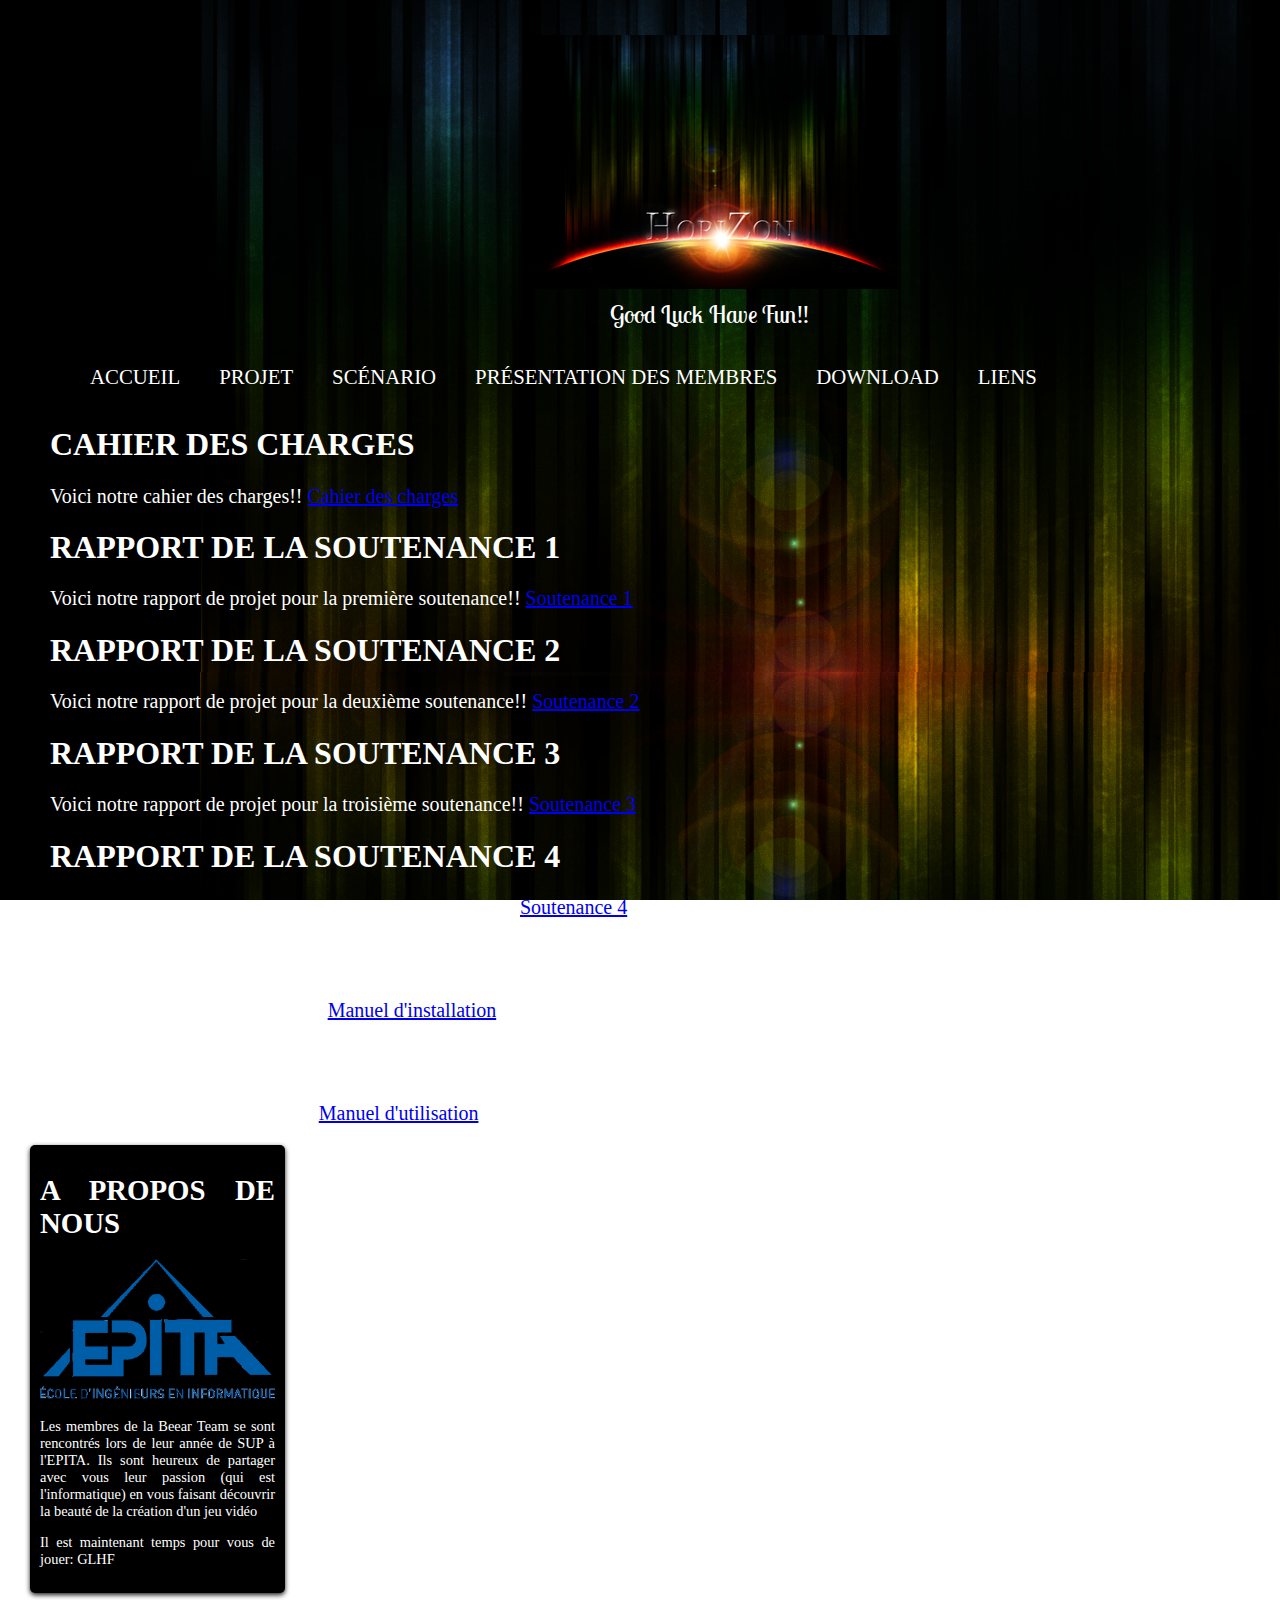
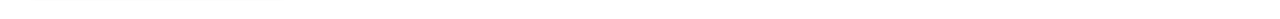
==== Website/download.html @ 69734324 "Rename Download.html to download.html" ====
<!DOCTYPE html>
<html>
	<head>
		<meta charset="utf-8" />
		<link rel="stylesheet" href="style.css" />
		<title>Download</title>
		<link rel="icon" type="image/png" href="pictwriters_icn.png" />
	</head>

	<!--[if IE 6 ]><body class="ie6 old_ie"><![endif]-->
    <!--[if IE 7 ]><body class="ie7 old_ie"><![endif]-->
    <!--[if IE 8 ]><body class="ie8"><![endif]-->
    <!--[if IE 9 ]><body class="ie9"><![endif]-->
    <!--[if !IE]><!--><body><!--<![endif]-->
	
	<body>
		<div id="blog_page">
			<header>
				<div id="titre_principal">
					<link href='http://fonts.googleapis.com/css?family=Lobster+Two:700' rel='stylesheet' type='text/css'>
					<h1> <img src="img/logo.png" alt="Epita" /> </h1>
					<h2>Good Luck Have Fun!!</h2>
				<div/>
				
				<nav>
					<ul>
						<li><a href="index.html"> Accueil </a></li>
						<li><a href="projet.html"> Projet </a></li>
						<li><a href="scenario.html"> Scénario </a></li>
						<li><a href="presentation.html"> Présentation des membres </a></li>
						<li><a href="download.html"> Download </a></li>
						<li><a href="liens.html"> Liens </a></li>
					</ul>
				</nav>
			</header>
				
			<section>
				<div>
					<article>
						<h1>Cahier des charges</h1>
						<p>Voici notre cahier des charges!!
						<a href="pdf/CDC.pdf">Cahier des charges</a> 
						</p>
					</article>
					<article>
						<h1>Rapport de la Soutenance 1</h1>
						<p>Voici notre rapport de projet pour la première soutenance!!
						<a href="pdf/Soutenance_1.pdf">Soutenance 1</a> 
						</p>
					</article>
					<article>
						<h1>Rapport de la Soutenance 2</h1>
						<p>Voici notre rapport de projet pour la deuxième soutenance!!
						<a href="pdf/Soutenance_2.pdf">Soutenance 2</a> 
						</p>
					</article>
					<article>
						<h1>Rapport de la Soutenance 3</h1>
						<p>Voici notre rapport de projet pour la troisième soutenance!!
						<a href="pdf/Soutenance_3.pdf">Soutenance 3</a> 
						</p>
					</article>
					<article>
						<h1>Rapport de la Soutenance 4</h1>
						<p>Voici notre rapport de projet pour la dernière soutenance!!
						<a href="pdf/Soutenance_4.pdf">Soutenance 4</a> 
						</p>
					</article>
					<article>
						<h1>Manuel d'installation</h1>
						<p>Voici notre manuel d'installation!!
						<a href="pdf/Manuel d'installation.pdf">Manuel d'installation</a> 
						</p>
					</article>
					<article>
						<h1>Manuel d'utilisation</h1>
						<p>Voici notre manuel d'utilisation!!
						<a href="pdf/Manuel d'utilisation.pdf">Manuel d'utilisation</a> 
						</p>
					</article>
				</div>
				<aside>
					<h1>A propos de nous</h1>
					<img src="img/Logo-epita-hdpetit.png" alt="Epita" />
					<p>Les membres de la Beear Team se sont rencontrés lors de leur année de SUP à l'EPITA. Ils sont heureux de partager avec vous leur passion (qui est l'informatique) en vous faisant découvrir la beauté de la création d'un jeu vidéo</p>
					<p>Il est maintenant temps pour vous de jouer: GLHF</p>
				</aside>
			</section>
		<div/>
	</body>
</html>
---- Website/style.css ----
/* Elements principaux de la page*/

body
{
	background-color: black; 
	background: url('img/fond.png');
	background-attachment: fixed;
	color: #FFFFFF;
	margin-left: 30px;
}

#bloc_page
{
	width: auto;
	font-family: Arial, sans-serif;
	margin: auto;
}

#scenario
{
	font-size: larger;
}

#liste h1
{
	text-decoration: underline
}

section h1, footer h1, nav a
{
	font-weight: serif;
	text-transform: uppercase;
}

/*header*/

header
{
	/*background: url('img/separateur.png') repeat-x bottom;*/
}

#titre_principal
{
    display: inline-block;
}

header h1
{
    font-family: 'Lobster Two', cursive, Arial, serif;
    font-size: 2.5em;
    font-weight: normal;
	margin-left: 500px;
}

#logo, header h1
{
    display: inline-block;
    margin-bottom: 0px;
}

header h2
{
    font-family: 'Lobster Two', Dayrom, serif;
    font-size: 1.5em;
    margin-top: 0px;
    font-weight: normal;
	margin-left: 580px;
}

/* Navigation */

nav
{
    display: inline-block;
    width: auto;
    text-align: right;
}

nav ul
{
    list-style-type: none;
}

nav li
{
    display: inline-block;
    margin-right: 15px;
	margin-left: 20px;
}

nav a
{
    font-size: 1.3em;
    color: #FFFFFF;
    padding-bottom: 3px;
    text-decoration: none;
}

nav a:hover
{
    color: #760001;
    border-bottom: 3px solid #760001;
}

/* Corps */

div
{
    display: inline-block;
    vertical-align: top;
    text-align: justify;
}

div article
{
    display: block;
    vertical-align: top;
    text-align: justify;
}

aside
{
    display: inline-block;
    vertical-align: top;
    text-align: justify;
}

article
{
    width: 1350px;
    margin-right: 25px;
	margin-left: 20px;
}

article p
{
    font-size: 20px;
}

aside
{
    position: relative;
    width: 235px;
	background-color: black; 
    box-shadow: 0px 2px 5px #1c1a19;
    border-radius: 5px;
    padding: 10px;
    color: white;
    font-size: 0.9em;
}

#epita
{
    text-align: center;
}

#epita img
{
    border: 1px solid #181818;
}

aside img
{
    margin-right: 5px;
}
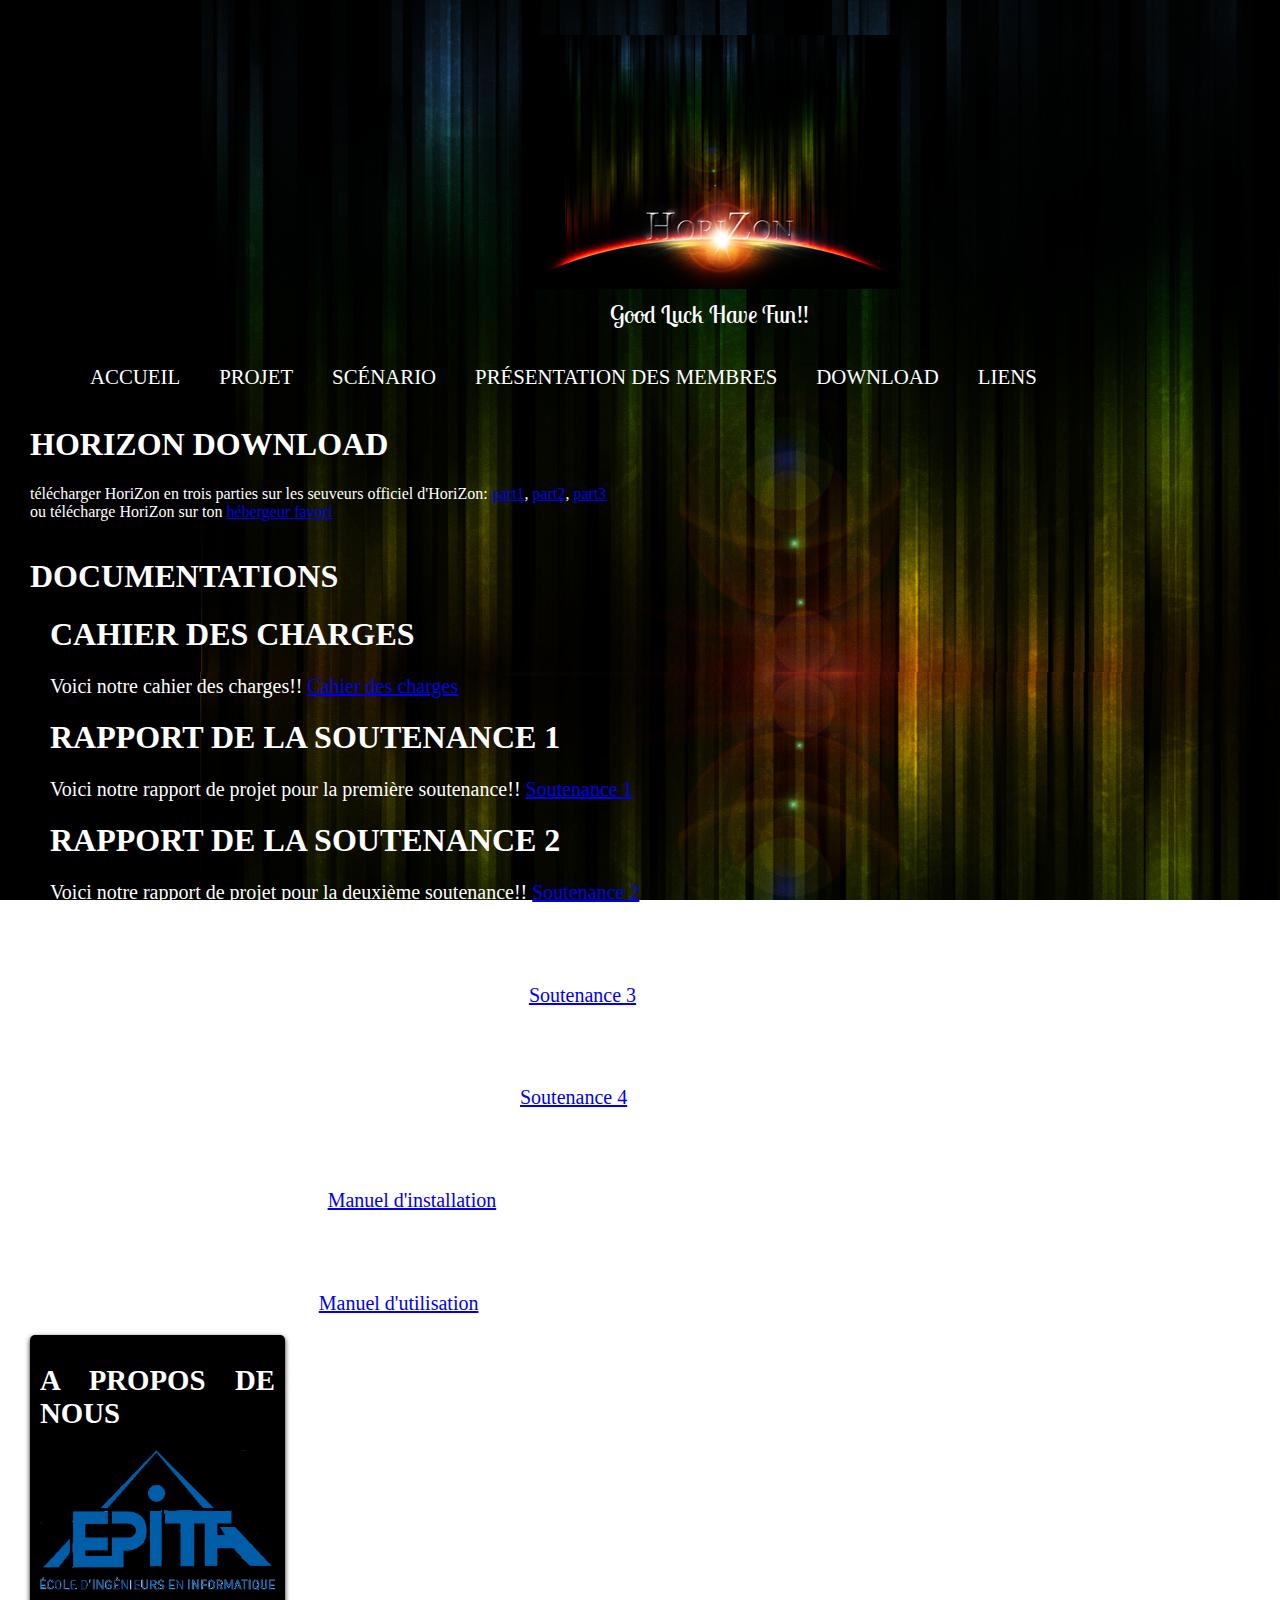
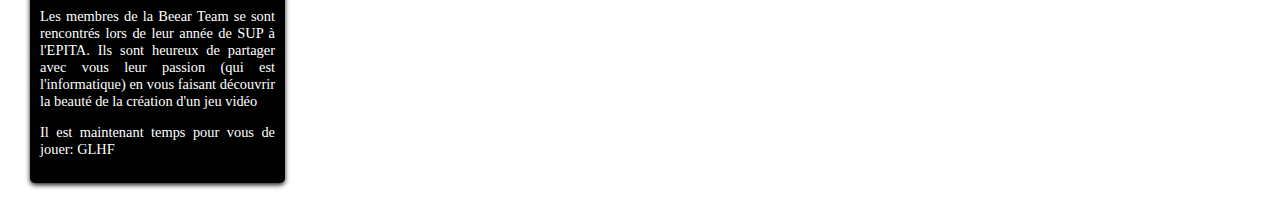
==== commit b2c33bf8: "intégration de la tar dans le site" ====
--- a/Website/download.html
+++ b/Website/download.html
@@ -5,6 +5,7 @@
 		<link rel="stylesheet" href="style.css" />
 		<title>Download</title>
 		<link rel="icon" type="image/png" href="pictwriters_icn.png" />
+		<link href='http://fonts.googleapis.com/css?family=Lobster+Two:700' rel='stylesheet' type='text/css'>
 	</head>
 
 	<!--[if IE 6 ]><body class="ie6 old_ie"><![endif]-->
@@ -17,7 +18,6 @@
 		<div id="blog_page">
 			<header>
 				<div id="titre_principal">
-					<link href='http://fonts.googleapis.com/css?family=Lobster+Two:700' rel='stylesheet' type='text/css'>
 					<h1> <img src="img/logo.png" alt="Epita" /> </h1>
 					<h2>Good Luck Have Fun!!</h2>
 				<div/>
@@ -36,48 +36,59 @@
 				
 			<section>
 				<div>
-					<article>
-						<h1>Cahier des charges</h1>
-						<p>Voici notre cahier des charges!!
-						<a href="pdf/CDC.pdf">Cahier des charges</a> 
+					<div class="HoriZonDownload">
+						<h1>HoriZon Download</h1>
+						<p>
+							télécharger HoriZon en trois parties sur les seuveurs officiel d'HoriZon: <a href="download/HoriZon.7z.001">part1</a>, <a href="download/HoriZon.7z.002">part2</a>, <a href="download/HoriZon.7z.003">part3</a>
+							<br>
+							ou télécharge HoriZon sur ton <a href=" http://www.jheberg.net/captcha/SpCcWy-horizon-zip">hébergeur favori</a>
 						</p>
-					</article>
-					<article>
-						<h1>Rapport de la Soutenance 1</h1>
-						<p>Voici notre rapport de projet pour la première soutenance!!
-						<a href="pdf/Soutenance_1.pdf">Soutenance 1</a> 
-						</p>
-					</article>
-					<article>
-						<h1>Rapport de la Soutenance 2</h1>
-						<p>Voici notre rapport de projet pour la deuxième soutenance!!
-						<a href="pdf/Soutenance_2.pdf">Soutenance 2</a> 
-						</p>
-					</article>
-					<article>
-						<h1>Rapport de la Soutenance 3</h1>
-						<p>Voici notre rapport de projet pour la troisième soutenance!!
-						<a href="pdf/Soutenance_3.pdf">Soutenance 3</a> 
-						</p>
-					</article>
-					<article>
-						<h1>Rapport de la Soutenance 4</h1>
-						<p>Voici notre rapport de projet pour la dernière soutenance!!
-						<a href="pdf/Soutenance_4.pdf">Soutenance 4</a> 
-						</p>
-					</article>
-					<article>
-						<h1>Manuel d'installation</h1>
-						<p>Voici notre manuel d'installation!!
-						<a href="pdf/Manuel d'installation.pdf">Manuel d'installation</a> 
-						</p>
-					</article>
-					<article>
-						<h1>Manuel d'utilisation</h1>
-						<p>Voici notre manuel d'utilisation!!
-						<a href="pdf/Manuel d'utilisation.pdf">Manuel d'utilisation</a> 
-						</p>
-					</article>
+					</div>
+					<div class="documentations">
+						<h1>documentations</h1>
+						<article>
+							<h1>Cahier des charges</h1>
+							<p>Voici notre cahier des charges!!
+							<a href="pdf/CDC.pdf">Cahier des charges</a> 
+							</p>
+						</article>
+						<article>
+							<h1>Rapport de la Soutenance 1</h1>
+							<p>Voici notre rapport de projet pour la première soutenance!!
+							<a href="pdf/Soutenance_1.pdf">Soutenance 1</a> 
+							</p>
+						</article>
+						<article>
+							<h1>Rapport de la Soutenance 2</h1>
+							<p>Voici notre rapport de projet pour la deuxième soutenance!!
+							<a href="pdf/Soutenance_2.pdf">Soutenance 2</a> 
+							</p>
+						</article>
+						<article>
+							<h1>Rapport de la Soutenance 3</h1>
+							<p>Voici notre rapport de projet pour la troisième soutenance!!
+							<a href="pdf/Soutenance_3.pdf">Soutenance 3</a> 
+							</p>
+						</article>
+						<article>
+							<h1>Rapport de la Soutenance 4</h1>
+							<p>Voici notre rapport de projet pour la dernière soutenance!!
+							<a href="pdf/Soutenance_4.pdf">Soutenance 4</a> 
+							</p>
+						</article>
+						<article>
+							<h1>Manuel d'installation</h1>
+							<p>Voici notre manuel d'installation!!
+							<a href="pdf/Manuel d'installation.pdf">Manuel d'installation</a> 
+							</p>
+						</article>
+						<article>
+							<h1>Manuel d'utilisation</h1>
+							<p>Voici notre manuel d'utilisation!!
+							<a href="pdf/Manuel d'utilisation.pdf">Manuel d'utilisation</a> 
+							</p>
+						</article>
+					</div>
 				</div>
 				<aside>
 					<h1>A propos de nous</h1>
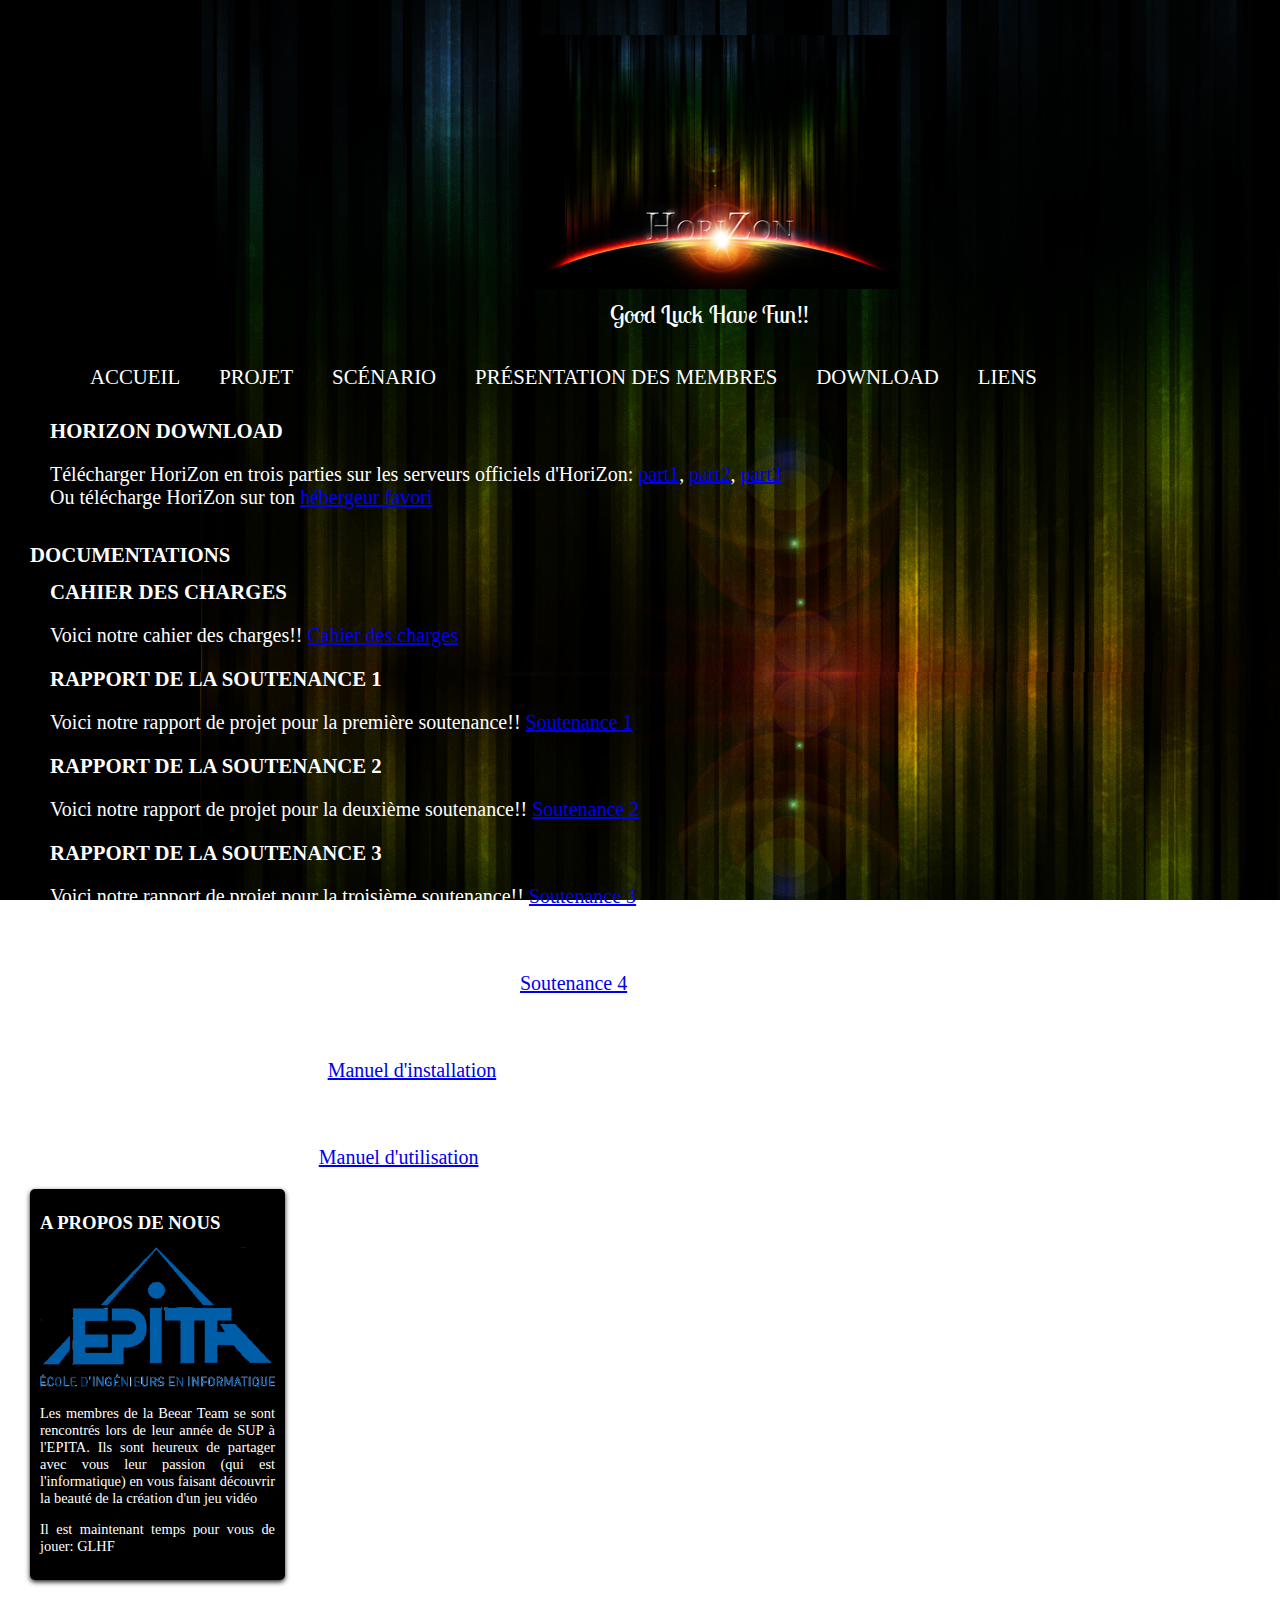
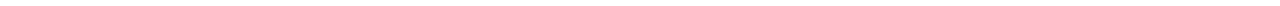
==== commit 493d274c: "Modification du css et de la page download (pour le css)" ====
--- a/Website/download.html
+++ b/Website/download.html
@@ -36,14 +36,18 @@
 				
 			<section>
 				<div>
+
 					<div class="HoriZonDownload">
-						<h1>HoriZon Download</h1>
-						<p>
-							télécharger HoriZon en trois parties sur les seuveurs officiel d'HoriZon: <a href="download/HoriZon.7z.001">part1</a>, <a href="download/HoriZon.7z.002">part2</a>, <a href="download/HoriZon.7z.003">part3</a>
-							<br>
-							ou télécharge HoriZon sur ton <a href=" http://www.jheberg.net/captcha/SpCcWy-horizon-zip">hébergeur favori</a>
-						</p>
+						<article>
+							<h1>HoriZon Download</h1>
+							<p>
+								Télécharger HoriZon en trois parties sur les serveurs officiels d'HoriZon: <a href="download/HoriZon.7z.001">part1</a>, <a href="download/HoriZon.7z.002">part2</a>, <a href="download/HoriZon.7z.003">part3</a>
+								<br>
+								Ou télécharge HoriZon sur ton <a href=" http://www.jheberg.net/captcha/SpCcWy-horizon-zip">hébergeur favori</a>
+							</p>
+						</article>
 					</div>
+
 					<div class="documentations">
 						<h1>documentations</h1>
 						<article>
--- a/Website/style.css
+++ b/Website/style.css
@@ -7,6 +7,11 @@
 	background-attachment: fixed;
 	color: #FFFFFF;
 	margin-left: 30px;
+}
+
+h1
+{
+	font-size: 1.3em
 }
 
 #bloc_page
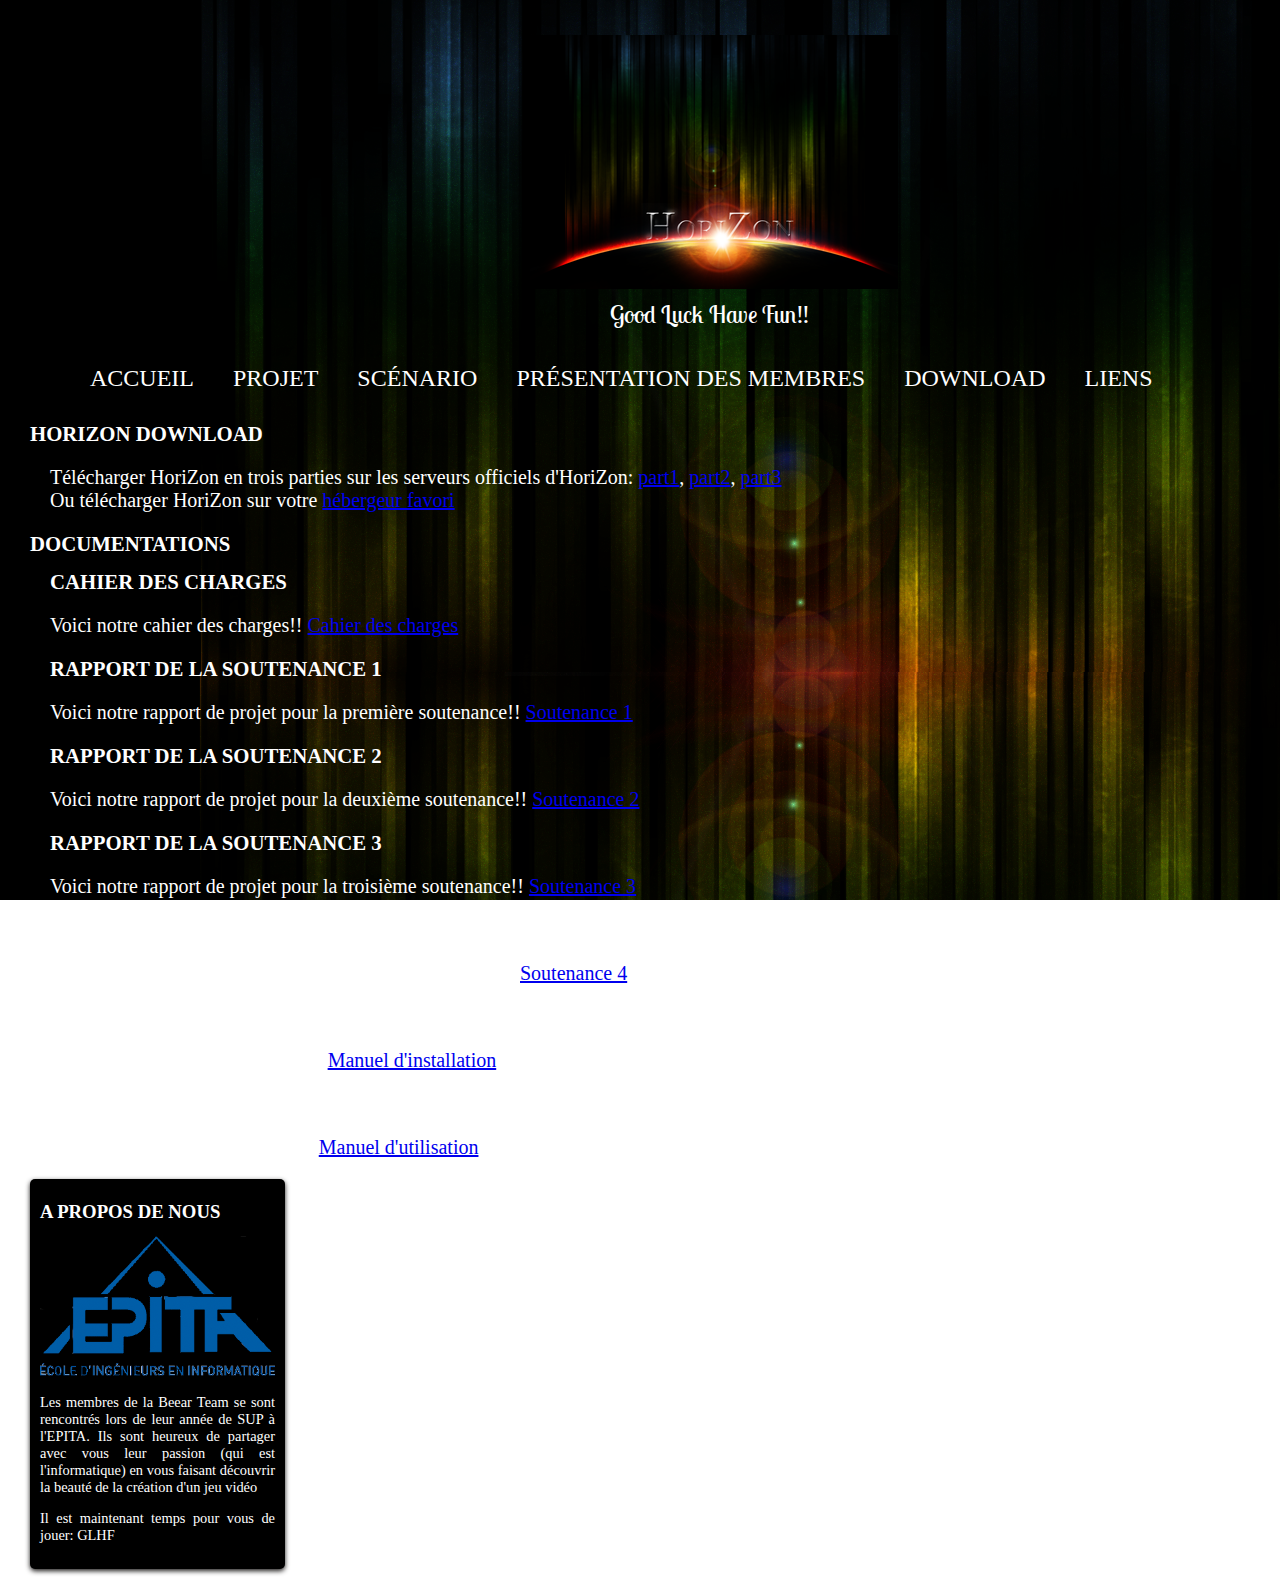
==== commit d0c61a45: "Modification du css, de la page download et projet pour le aside" ====
--- a/Website/download.html
+++ b/Website/download.html
@@ -37,18 +37,18 @@
 			<section>
 				<div>
 
-					<div class="HoriZonDownload">
+					<!--<div class="HoriZonDownload">-->
+						<h1>HoriZon Download</h1>
 						<article>
-							<h1>HoriZon Download</h1>
 							<p>
 								Télécharger HoriZon en trois parties sur les serveurs officiels d'HoriZon: <a href="download/HoriZon.7z.001">part1</a>, <a href="download/HoriZon.7z.002">part2</a>, <a href="download/HoriZon.7z.003">part3</a>
 								<br>
-								Ou télécharge HoriZon sur ton <a href=" http://www.jheberg.net/captcha/SpCcWy-horizon-zip">hébergeur favori</a>
+								Ou télécharger HoriZon sur votre <a href=" http://www.jheberg.net/captcha/SpCcWy-horizon-zip">hébergeur favori</a>
 							</p>
 						</article>
-					</div>
+					<!--</div>-->
 
-					<div class="documentations">
+					<!--<div class="documentations">-->
 						<h1>documentations</h1>
 						<article>
 							<h1>Cahier des charges</h1>
@@ -92,7 +92,7 @@
 							<a href="pdf/Manuel d'utilisation.pdf">Manuel d'utilisation</a> 
 							</p>
 						</article>
-					</div>
+					<!--</div>-->
 				</div>
 				<aside>
 					<h1>A propos de nous</h1>
--- a/Website/style.css
+++ b/Website/style.css
@@ -8,6 +8,17 @@
 	color: #FFFFFF;
 	margin-left: 30px;
 }
+
+/*
+A:link
+{
+   color: blue;
+}
+A:visited
+{
+   color: blue;
+}
+*/
 
 h1
 {
@@ -21,7 +32,7 @@
 	margin: auto;
 }
 
-#scenario
+#scenario article p
 {
 	font-size: larger;
 }
@@ -95,7 +106,7 @@
 
 nav a
 {
-    font-size: 1.3em;
+    font-size: 1.5em;
     color: #FFFFFF;
     padding-bottom: 3px;
     text-decoration: none;
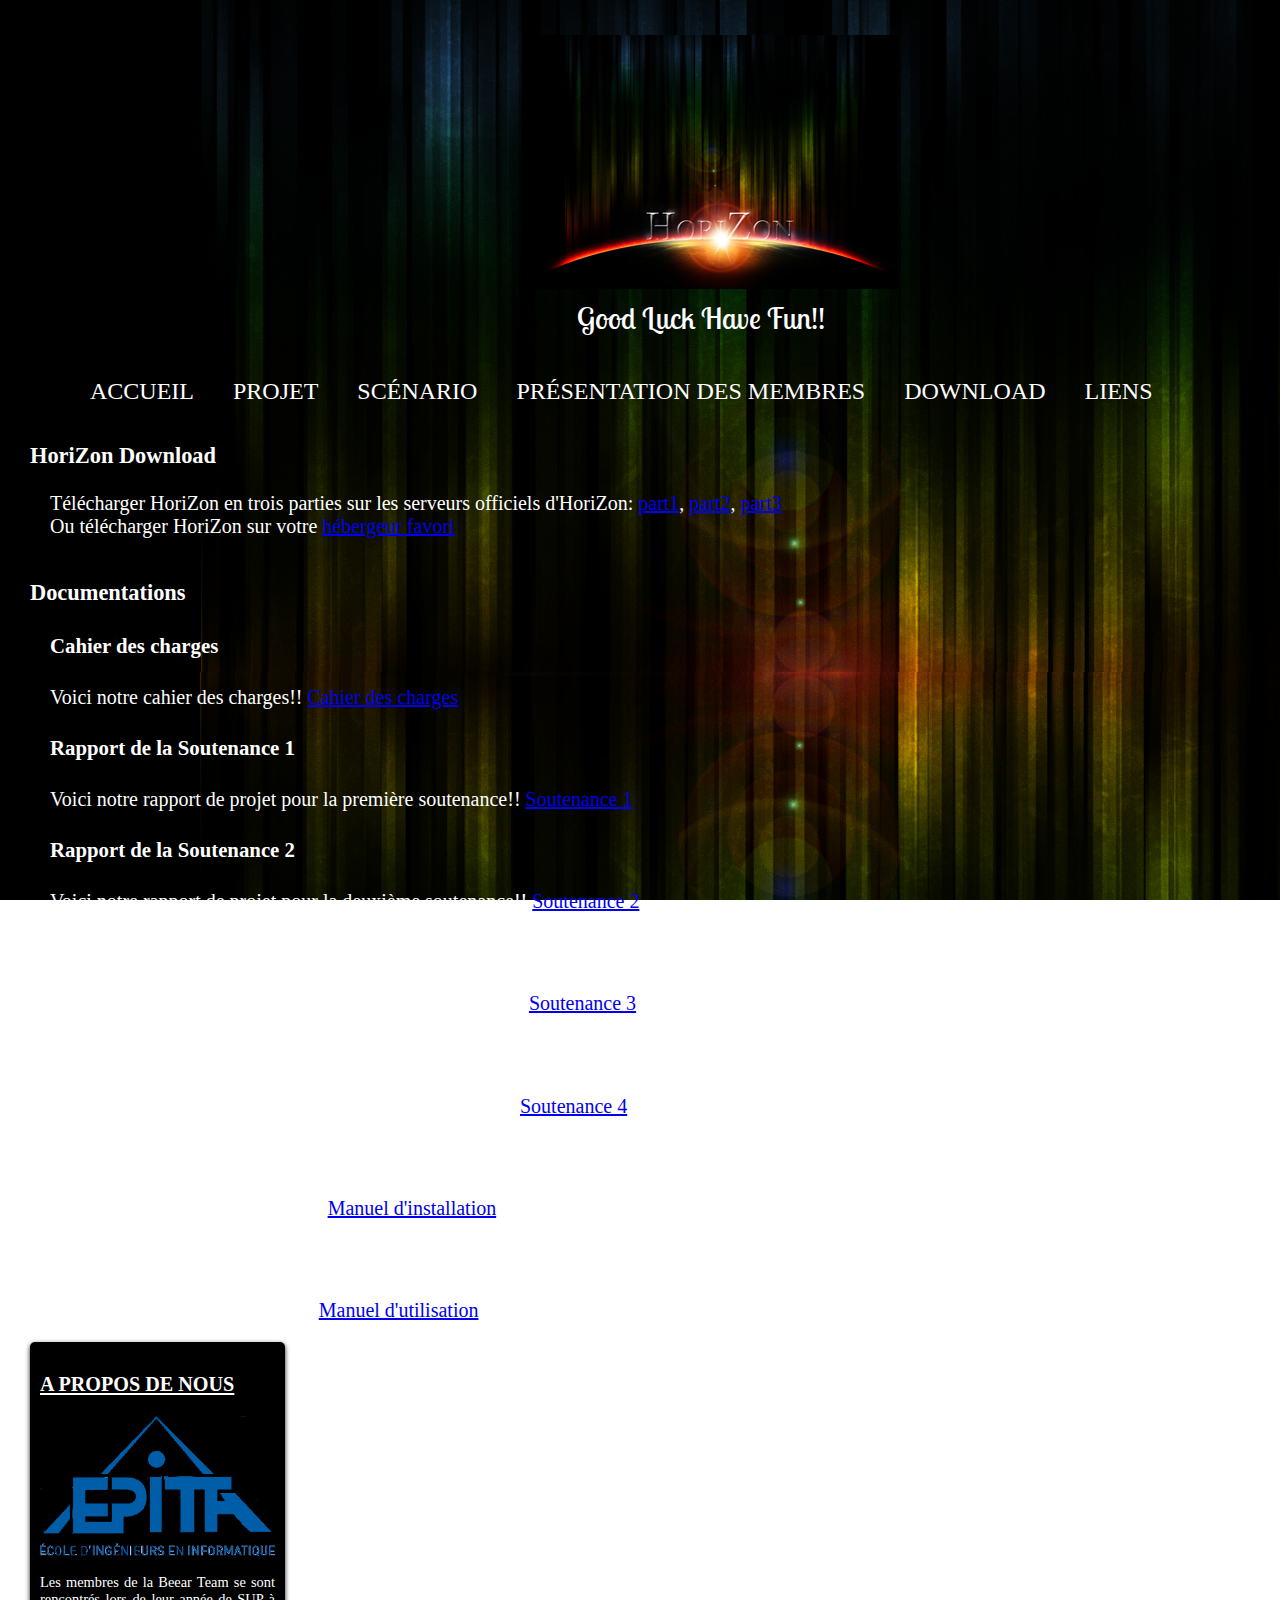
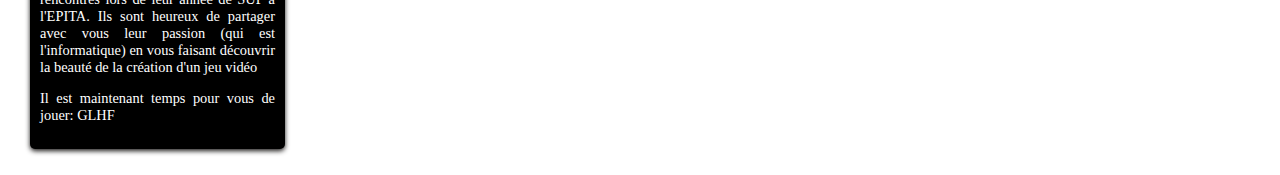
==== commit 80ab6805: "Modification des titres pour plus de cohérence Modification du css pour une plus belle harmonie (tai" ====
--- a/Website/download.html
+++ b/Website/download.html
@@ -15,9 +15,9 @@
     <!--[if !IE]><!--><body><!--<![endif]-->
 	
 	<body>
-		<div id="blog_page">
+		<div class="blog_page">
 			<header>
-				<div id="titre_principal">
+				<div class="titre_principal">
 					<h1> <img src="img/logo.png" alt="Epita" /> </h1>
 					<h2>Good Luck Have Fun!!</h2>
 				<div/>
@@ -34,11 +34,11 @@
 				</nav>
 			</header>
 				
-			<section>
+			<section class="download">
 				<div>
 
-					<!--<div class="HoriZonDownload">-->
-						<h1>HoriZon Download</h1>
+					<div class="HoriZonDownload">
+						<h3>HoriZon Download</h3>
 						<article>
 							<p>
 								Télécharger HoriZon en trois parties sur les serveurs officiels d'HoriZon: <a href="download/HoriZon.7z.001">part1</a>, <a href="download/HoriZon.7z.002">part2</a>, <a href="download/HoriZon.7z.003">part3</a>
@@ -46,56 +46,56 @@
 								Ou télécharger HoriZon sur votre <a href=" http://www.jheberg.net/captcha/SpCcWy-horizon-zip">hébergeur favori</a>
 							</p>
 						</article>
-					<!--</div>-->
+					</div>
 
-					<!--<div class="documentations">-->
-						<h1>documentations</h1>
+					<div class="documentations">
+						<h3>Documentations</h3>
 						<article>
-							<h1>Cahier des charges</h1>
+							<h4>Cahier des charges</h4>
 							<p>Voici notre cahier des charges!!
 							<a href="pdf/CDC.pdf">Cahier des charges</a> 
 							</p>
 						</article>
 						<article>
-							<h1>Rapport de la Soutenance 1</h1>
+							<h4>Rapport de la Soutenance 1</h4>
 							<p>Voici notre rapport de projet pour la première soutenance!!
 							<a href="pdf/Soutenance_1.pdf">Soutenance 1</a> 
 							</p>
 						</article>
 						<article>
-							<h1>Rapport de la Soutenance 2</h1>
+							<h4>Rapport de la Soutenance 2</h4>
 							<p>Voici notre rapport de projet pour la deuxième soutenance!!
 							<a href="pdf/Soutenance_2.pdf">Soutenance 2</a> 
 							</p>
 						</article>
 						<article>
-							<h1>Rapport de la Soutenance 3</h1>
+							<h4>Rapport de la Soutenance 3</h4>
 							<p>Voici notre rapport de projet pour la troisième soutenance!!
 							<a href="pdf/Soutenance_3.pdf">Soutenance 3</a> 
 							</p>
 						</article>
 						<article>
-							<h1>Rapport de la Soutenance 4</h1>
+							<h4>Rapport de la Soutenance 4</h4>
 							<p>Voici notre rapport de projet pour la dernière soutenance!!
 							<a href="pdf/Soutenance_4.pdf">Soutenance 4</a> 
 							</p>
 						</article>
 						<article>
-							<h1>Manuel d'installation</h1>
+							<h4>Manuel d'installation</h4>
 							<p>Voici notre manuel d'installation!!
 							<a href="pdf/Manuel d'installation.pdf">Manuel d'installation</a> 
 							</p>
 						</article>
 						<article>
-							<h1>Manuel d'utilisation</h1>
+							<h4>Manuel d'utilisation</h4>
 							<p>Voici notre manuel d'utilisation!!
 							<a href="pdf/Manuel d'utilisation.pdf">Manuel d'utilisation</a> 
 							</p>
 						</article>
-					<!--</div>-->
+					</div>
 				</div>
 				<aside>
-					<h1>A propos de nous</h1>
+					<h3>A PROPOS DE NOUS</h3>
 					<img src="img/Logo-epita-hdpetit.png" alt="Epita" />
 					<p>Les membres de la Beear Team se sont rencontrés lors de leur année de SUP à l'EPITA. Ils sont heureux de partager avec vous leur passion (qui est l'informatique) en vous faisant découvrir la beauté de la création d'un jeu vidéo</p>
 					<p>Il est maintenant temps pour vous de jouer: GLHF</p>
--- a/Website/style.css
+++ b/Website/style.css
@@ -9,35 +9,64 @@
 	margin-left: 30px;
 }
 
-/*
-A:link
-{
-   color: blue;
-}
-A:visited
-{
-   color: blue;
-}
-*/
+.index A:visited
+{
+   color: blue;
+}
+
+.news A:visited
+{
+   color: blue;
+}
+
+.scenario A:visited
+{
+   color: blue;
+}
+
+.presentation A:visited
+{
+   color: blue;
+}
+
+.download A:visited
+{
+   color: blue;
+}
+
+.liens A:visited
+{
+   color: blue;
+}
 
 h1
 {
+	font-size: 1.4em
+}
+
+h3
+{
+	font-size: 1.4em
+}
+
+h4
+{
 	font-size: 1.3em
 }
 
-#bloc_page
+.bloc_page
 {
 	width: auto;
 	font-family: Arial, sans-serif;
 	margin: auto;
 }
 
-#scenario article p
+.scenario article p
 {
 	font-size: larger;
 }
 
-#liste h1
+.news h3
 {
 	text-decoration: underline
 }
@@ -55,7 +84,7 @@
 	/*background: url('img/separateur.png') repeat-x bottom;*/
 }
 
-#titre_principal
+.titre_principal
 {
     display: inline-block;
 }
@@ -68,7 +97,7 @@
 	margin-left: 500px;
 }
 
-#logo, header h1
+.logo, header h1
 {
     display: inline-block;
     margin-bottom: 0px;
@@ -77,10 +106,10 @@
 header h2
 {
     font-family: 'Lobster Two', Dayrom, serif;
-    font-size: 1.5em;
+    font-size: 1.9em;
     margin-top: 0px;
     font-weight: normal;
-	margin-left: 580px;
+	margin-left: 547px;
 }
 
 /* Navigation */
@@ -165,12 +194,17 @@
     font-size: 0.9em;
 }
 
-#epita
+aside h3
+{
+	text-decoration: underline
+}
+
+.epita
 {
     text-align: center;
 }
 
-#epita img
+.epita img
 {
     border: 1px solid #181818;
 }
@@ -179,6 +213,3 @@
 {
     margin-right: 5px;
 }
-
-
-
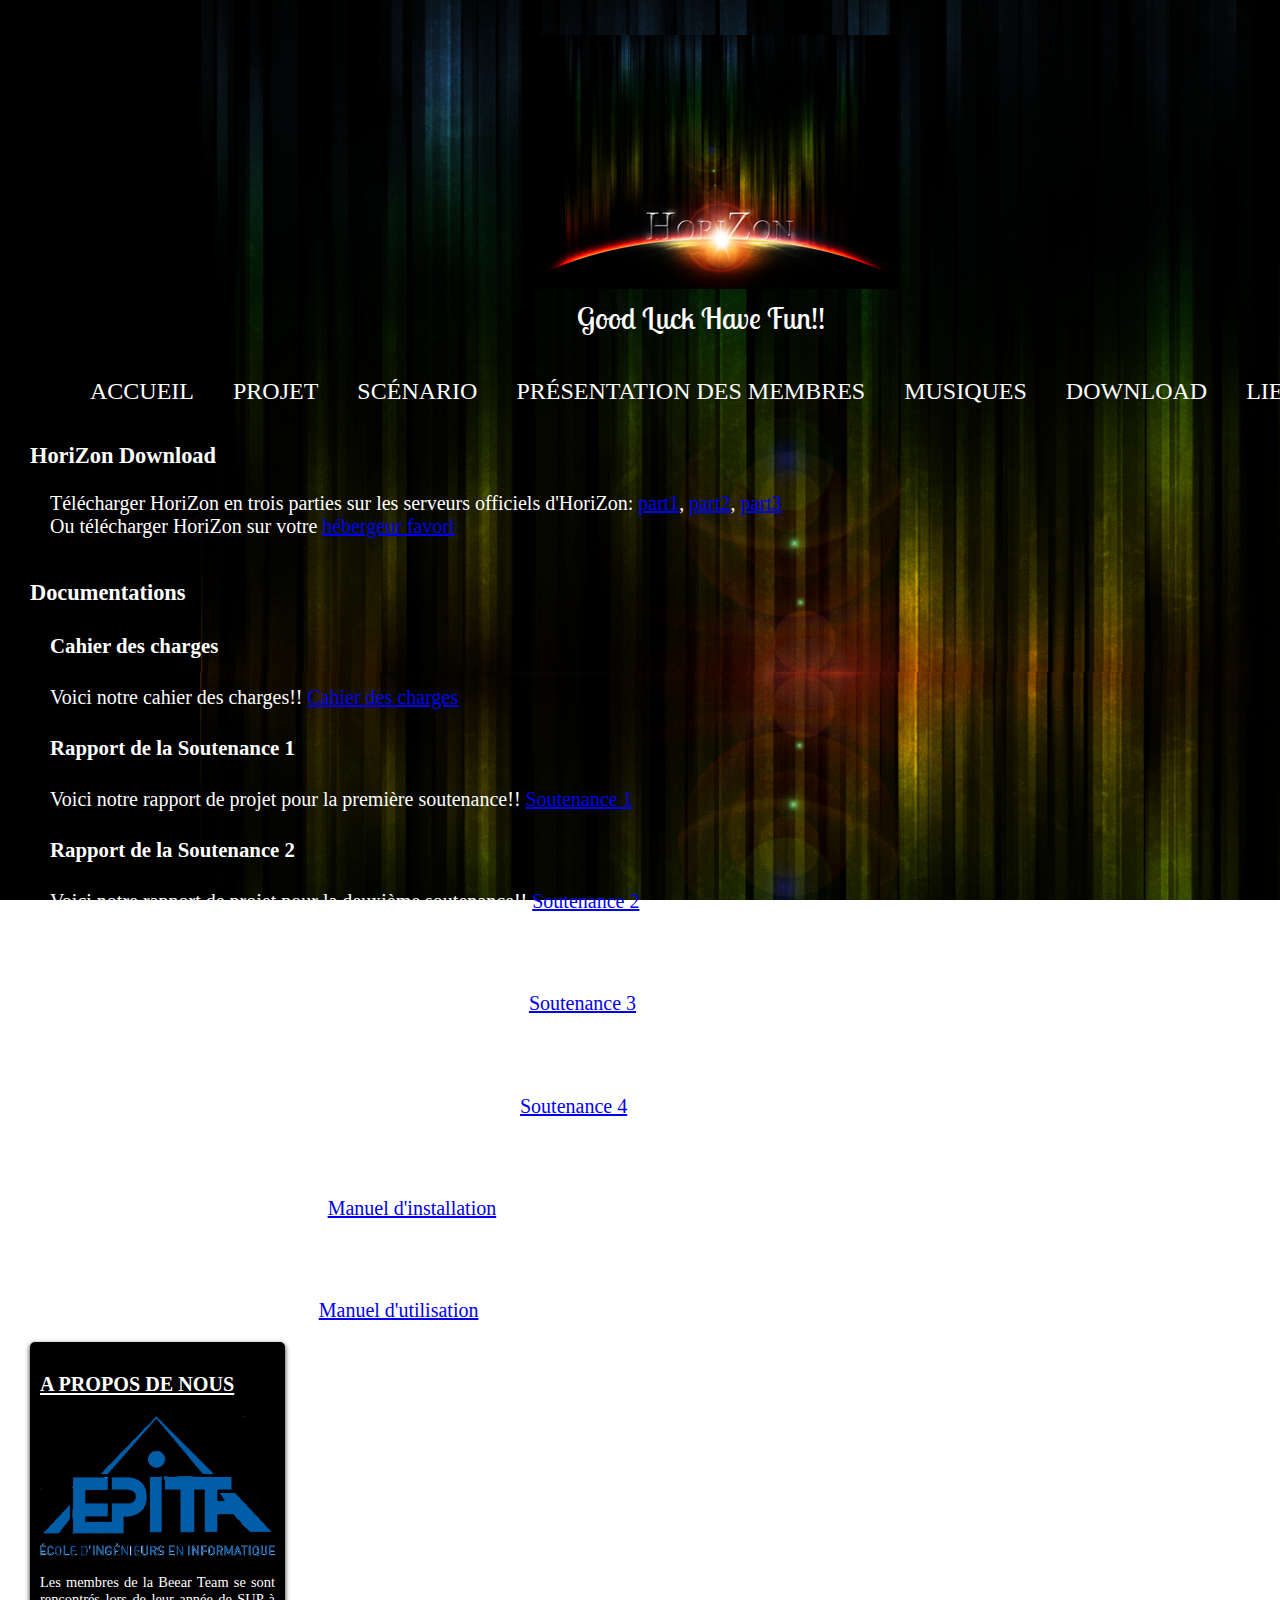
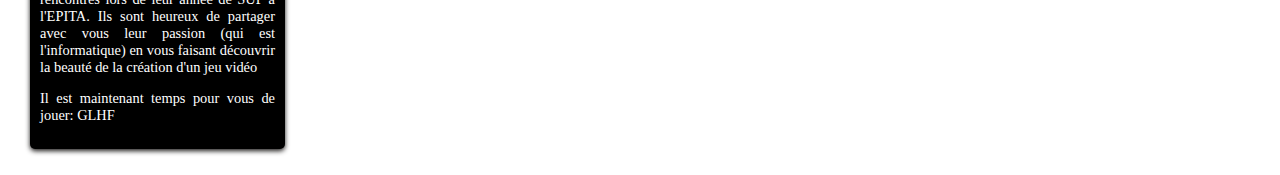
==== commit 2b266456: "Ajout de la page musiques Préparation de la page projet pour les vidéos" ====
--- a/Website/download.html
+++ b/Website/download.html
@@ -28,6 +28,7 @@
 						<li><a href="projet.html"> Projet </a></li>
 						<li><a href="scenario.html"> Scénario </a></li>
 						<li><a href="presentation.html"> Présentation des membres </a></li>
+						<li><a href="musiques.html"> Musiques </a></li>
 						<li><a href="download.html"> Download </a></li>
 						<li><a href="liens.html"> Liens </a></li>
 					</ul>
--- a/Website/style.css
+++ b/Website/style.css
@@ -54,6 +54,11 @@
 	font-size: 1.3em
 }
 
+article li
+{
+	font-size: 20px
+}
+
 .bloc_page
 {
 	width: auto;
@@ -67,6 +72,11 @@
 }
 
 .news h3
+{
+	text-decoration: underline
+}
+
+.musiques h4
 {
 	text-decoration: underline
 }
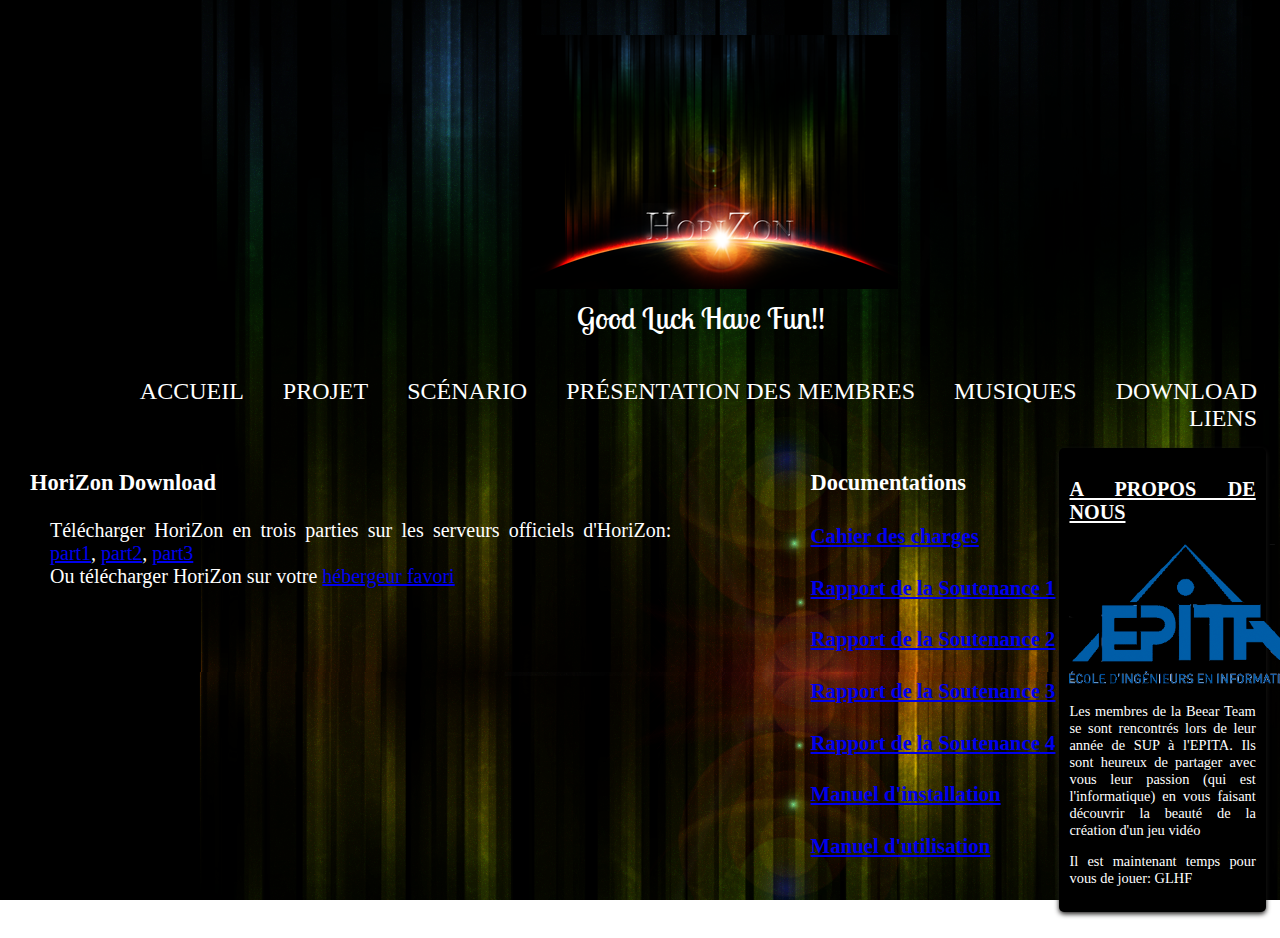
==== commit d73851e3: "Modifications des paragraphes Modification du css" ====
--- a/Website/download.html
+++ b/Website/download.html
@@ -51,48 +51,20 @@
 
 					<div class="documentations">
 						<h3>Documentations</h3>
-						<article>
-							<h4>Cahier des charges</h4>
-							<p>Voici notre cahier des charges!!
-							<a href="pdf/CDC.pdf">Cahier des charges</a> 
-							</p>
-						</article>
-						<article>
-							<h4>Rapport de la Soutenance 1</h4>
-							<p>Voici notre rapport de projet pour la première soutenance!!
-							<a href="pdf/Soutenance_1.pdf">Soutenance 1</a> 
-							</p>
-						</article>
-						<article>
-							<h4>Rapport de la Soutenance 2</h4>
-							<p>Voici notre rapport de projet pour la deuxième soutenance!!
-							<a href="pdf/Soutenance_2.pdf">Soutenance 2</a> 
-							</p>
-						</article>
-						<article>
-							<h4>Rapport de la Soutenance 3</h4>
-							<p>Voici notre rapport de projet pour la troisième soutenance!!
-							<a href="pdf/Soutenance_3.pdf">Soutenance 3</a> 
-							</p>
-						</article>
-						<article>
-							<h4>Rapport de la Soutenance 4</h4>
-							<p>Voici notre rapport de projet pour la dernière soutenance!!
-							<a href="pdf/Soutenance_4.pdf">Soutenance 4</a> 
-							</p>
-						</article>
-						<article>
-							<h4>Manuel d'installation</h4>
-							<p>Voici notre manuel d'installation!!
-							<a href="pdf/Manuel d'installation.pdf">Manuel d'installation</a> 
-							</p>
-						</article>
-						<article>
-							<h4>Manuel d'utilisation</h4>
-							<p>Voici notre manuel d'utilisation!!
-							<a href="pdf/Manuel d'utilisation.pdf">Manuel d'utilisation</a> 
-							</p>
-						</article>
+
+						<h4><a href="pdf/CDC.pdf">Cahier des charges</a></h4>
+
+						<h4><a href="pdf/Soutenance_1.pdf">Rapport de la Soutenance 1</a></h4>
+
+						<h4><a href="pdf/Soutenance_2.pdf">Rapport de la Soutenance 2</a></h4>
+
+						<h4><a href="pdf/Soutenance_3.pdf">Rapport de la Soutenance 3</a></h4>
+
+						<h4><a href="pdf/Soutenance_4.pdf">Rapport de la Soutenance 4</a></h4>
+
+						<h4><a href="pdf/Manuel d'installation.pdf">Manuel d'installation</a></h4>
+
+						<h4><a href="pdf/Manuel d'utilisation.pdf">Manuel d'utilisation</a></h4>
 					</div>
 				</div>
 				<aside>
--- a/Website/style.css
+++ b/Website/style.css
@@ -59,9 +59,13 @@
 	font-size: 20px
 }
 
+.index
+{
+  line-height: 25px;
+}
+
 .bloc_page
 {
-	width: auto;
 	font-family: Arial, sans-serif;
 	margin: auto;
 }
@@ -127,7 +131,6 @@
 nav
 {
     display: inline-block;
-    width: auto;
     text-align: right;
 }
 
@@ -182,7 +185,7 @@
 
 article
 {
-    width: 1350px;
+    width: 80%;
     margin-right: 25px;
 	margin-left: 20px;
 }
@@ -195,7 +198,7 @@
 aside
 {
     position: relative;
-    width: 235px;
+    width: 15%;
 	background-color: black; 
     box-shadow: 0px 2px 5px #1c1a19;
     border-radius: 5px;
@@ -223,3 +226,8 @@
 {
     margin-right: 5px;
 }
+
+.HoriZonDownload
+{
+	display: inligne;
+}